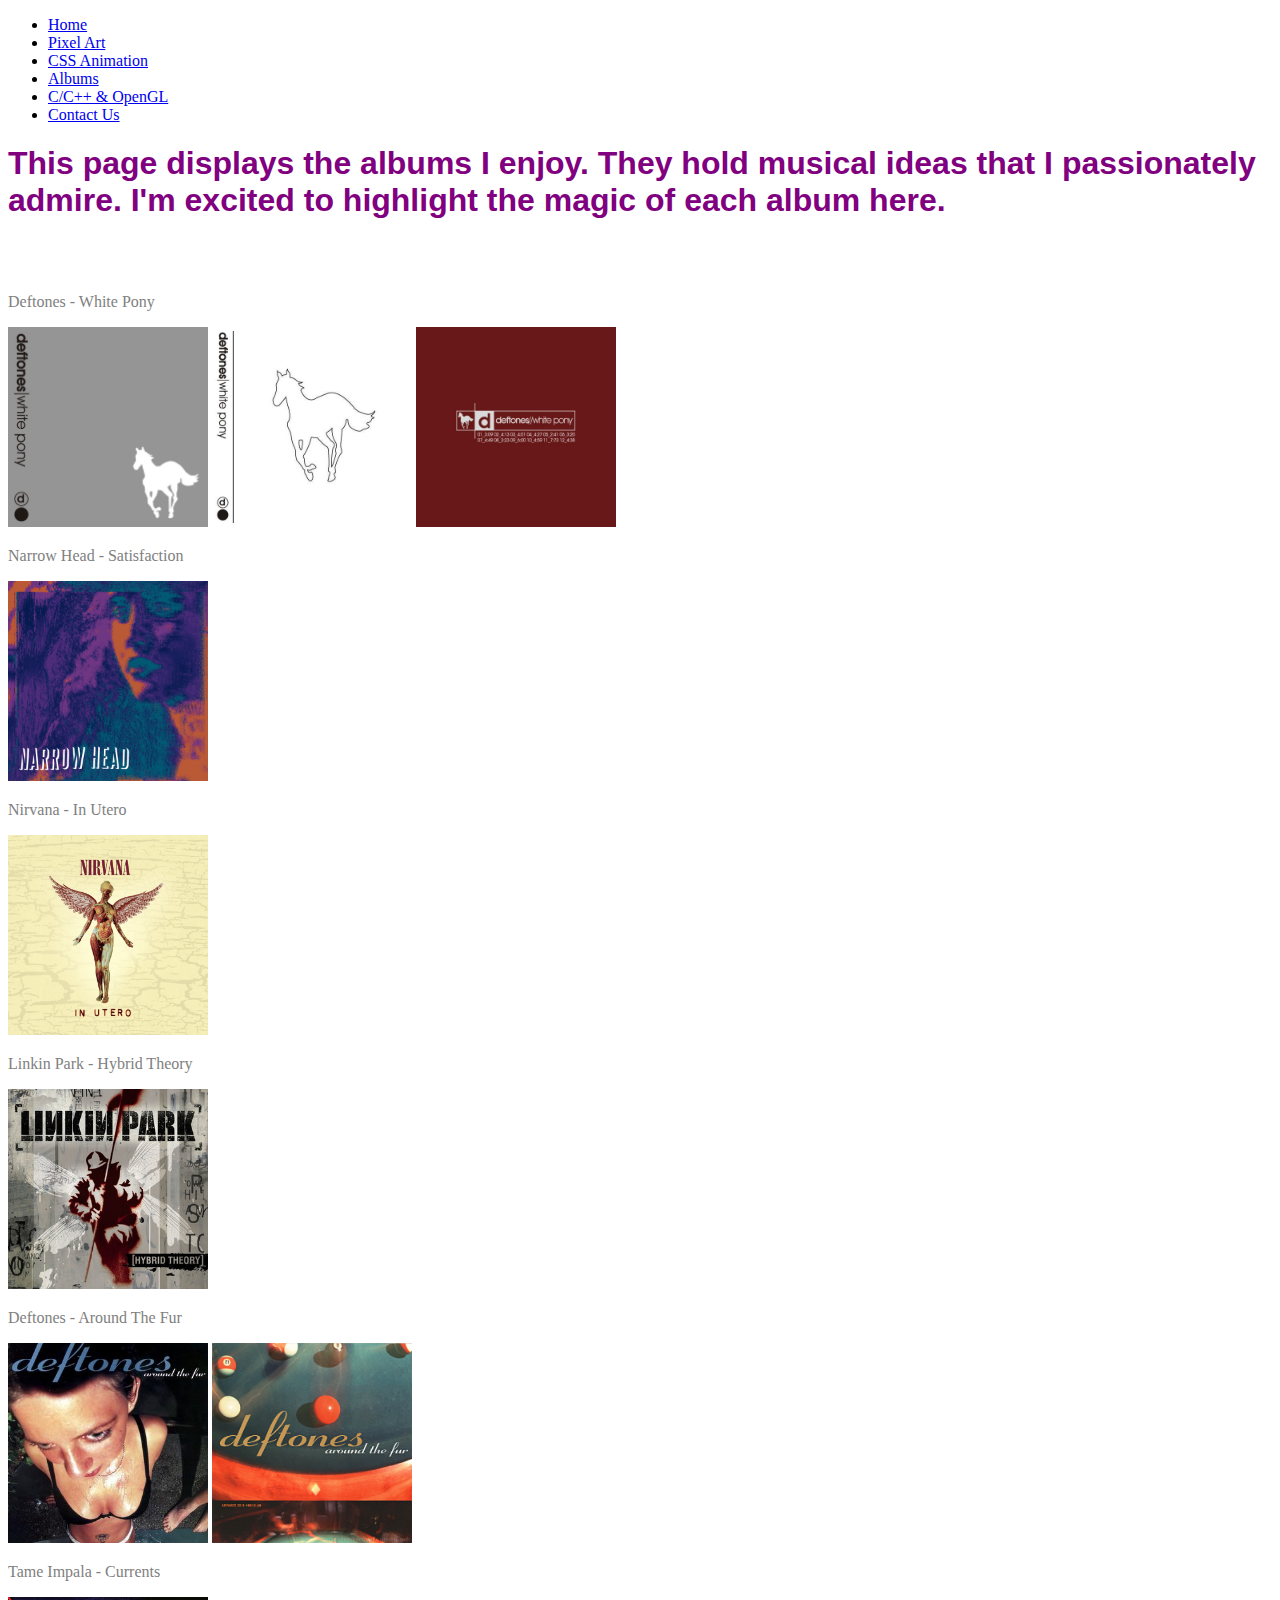
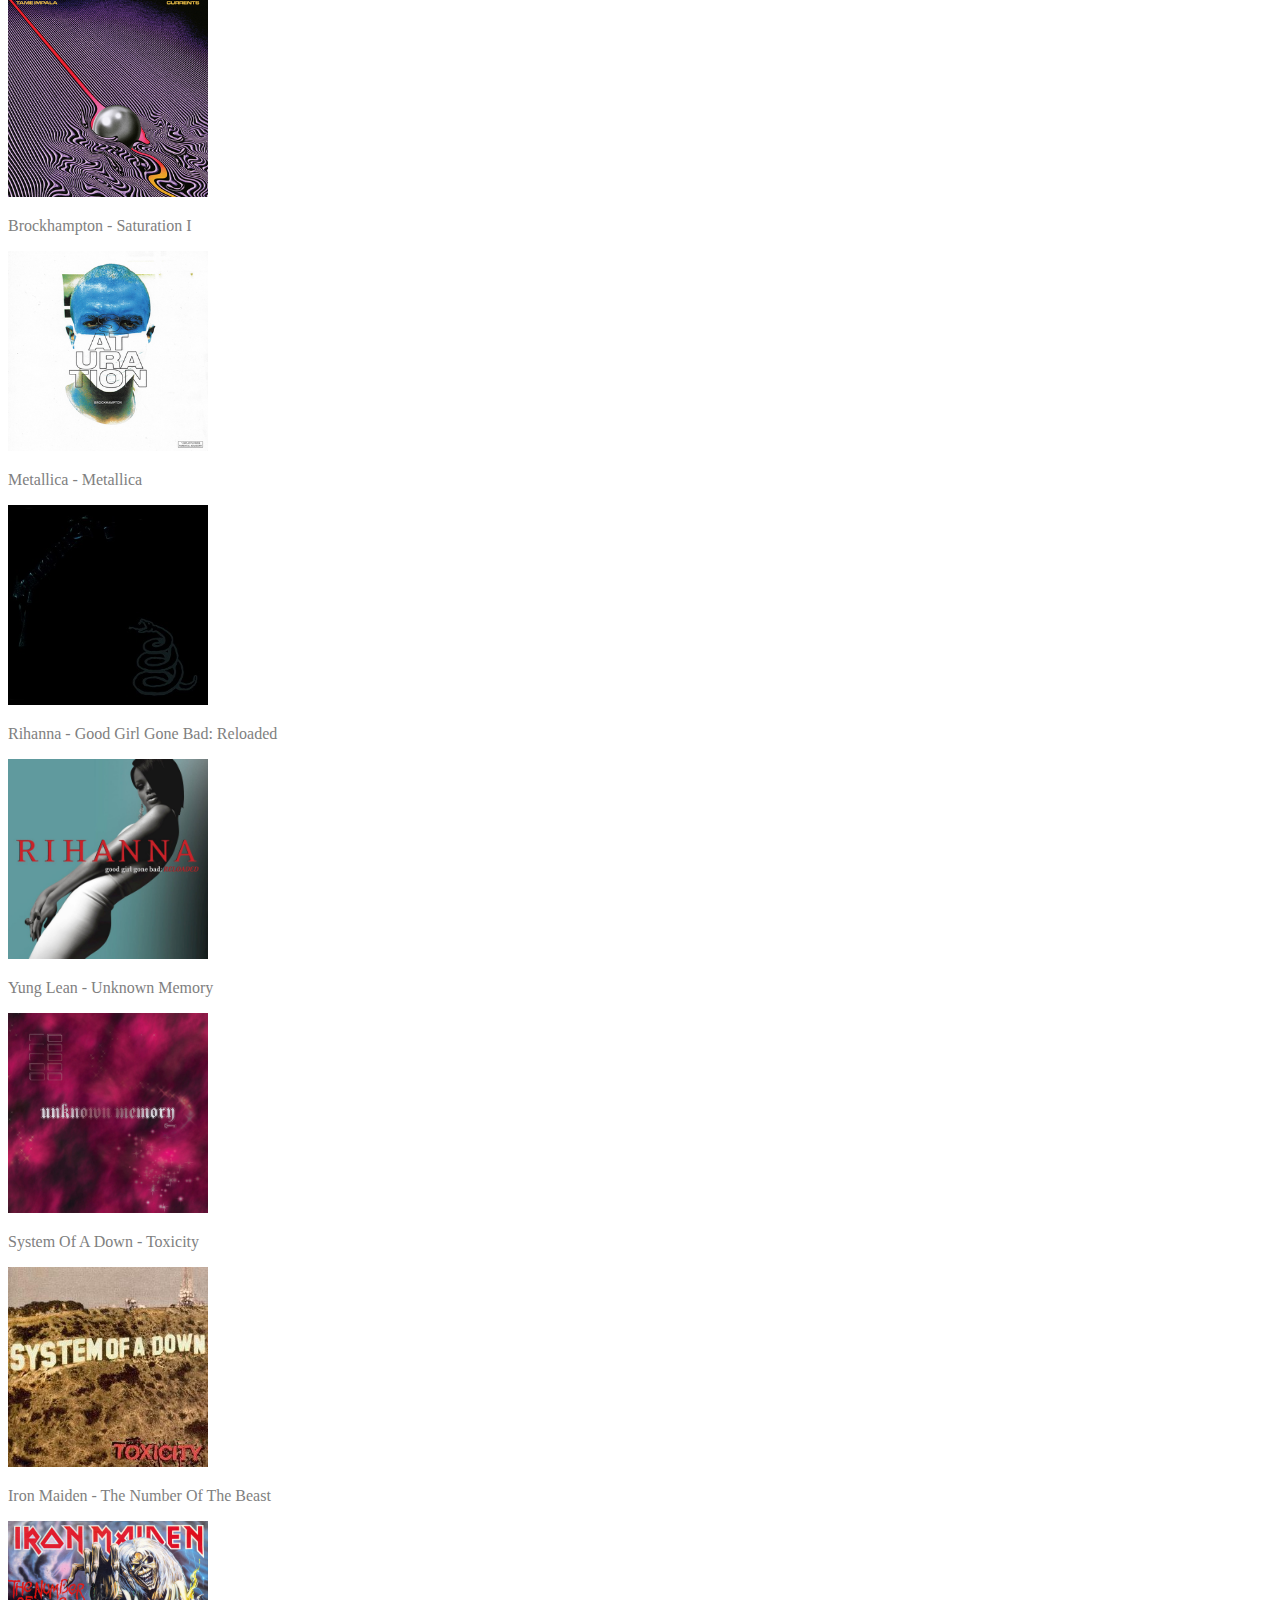
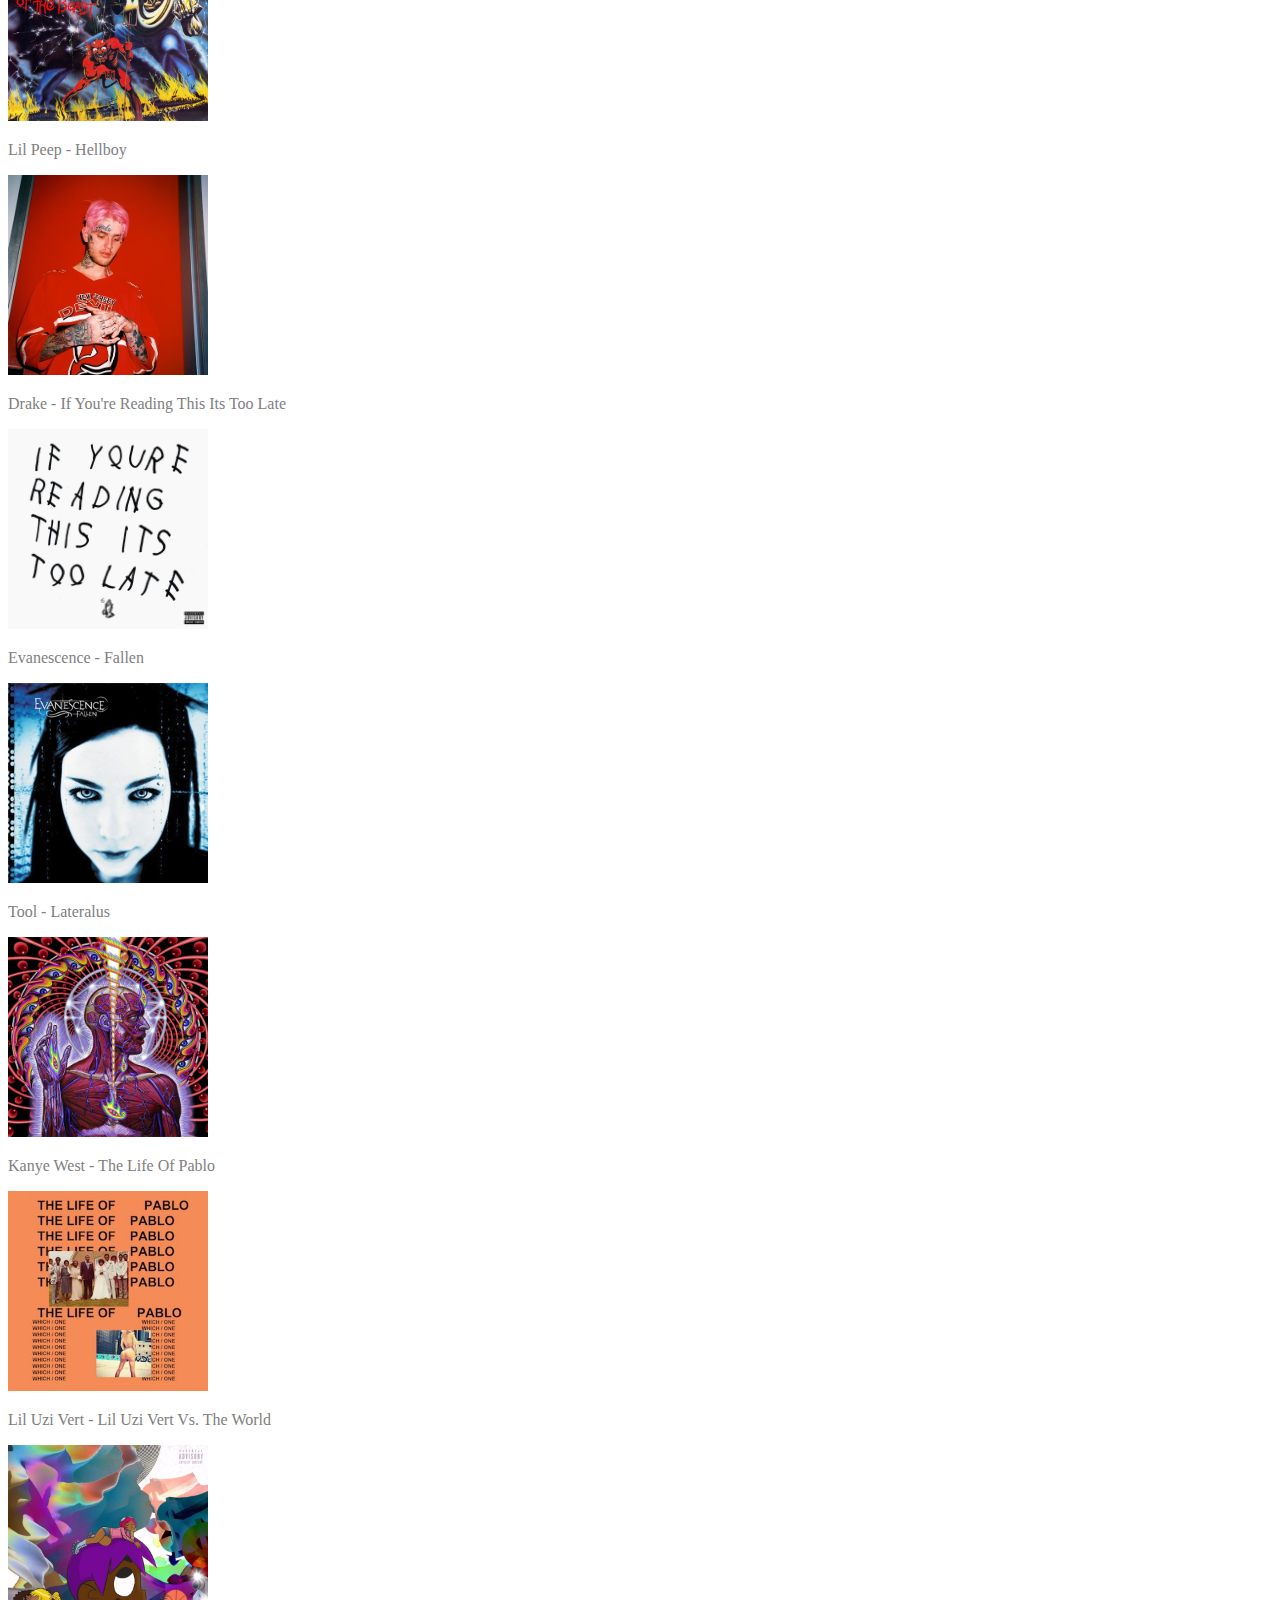
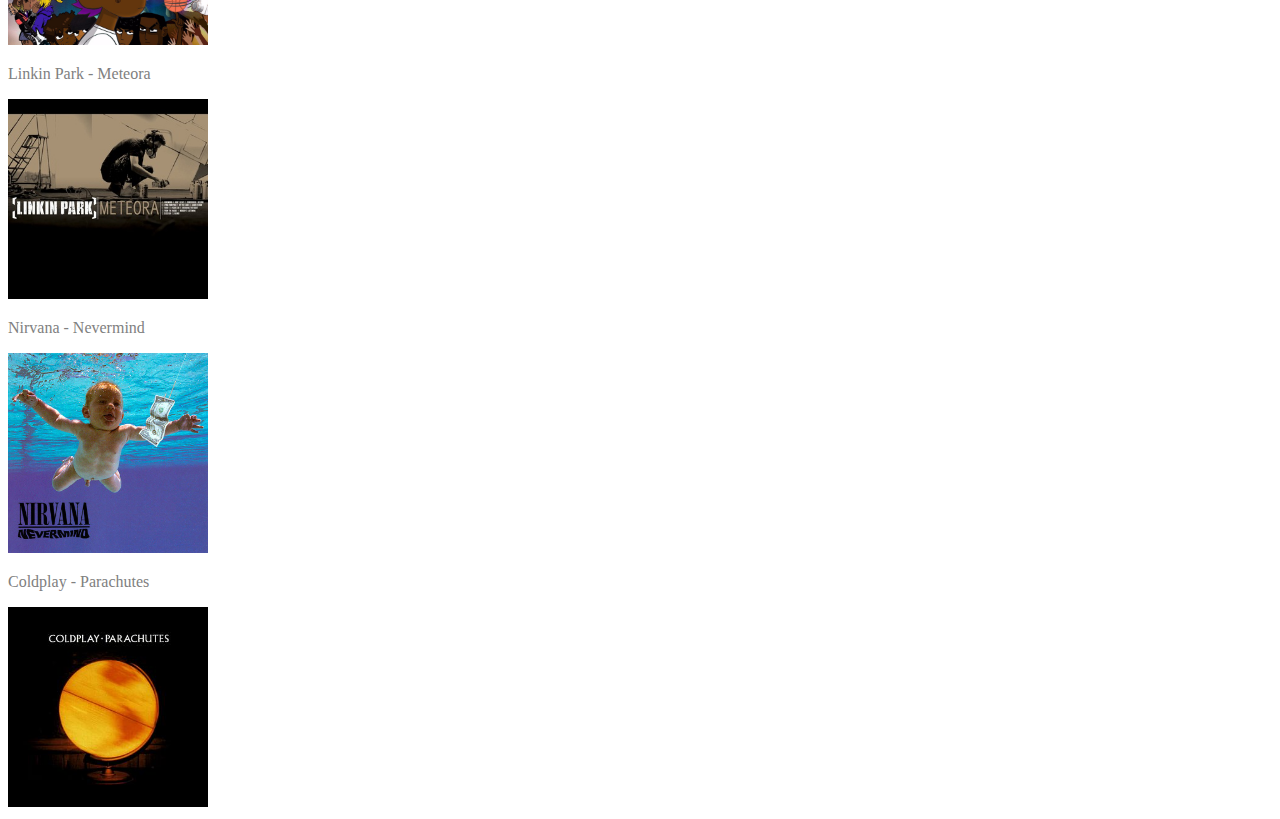
==== album.htm @ 43e3f578 "Trying to commit, 1st try." ====
<!DOCTYPE html>

<html>
<head>

	<title>Albums</title>

	

	<style>
    		//body {background-color: black;}
    		h1 {color: purple;}
		h2 {color: purple;}
    		p {color: gray;}
		p2 {color: yellow; font-stretch: expanded;}

		h1.a {
  			font-family: "Arial", Monaco, monospace;
		}

		h1.b {
  			font-family: Arial, Helvetica, sans-serif;
		}
		p.a {
  			font-family: "Trebuchet MS", Helvetica, sans-serif;
		}

		p.b {
  			font-family: Arial, Helvetica, sans-serif;
		}
		p2.a {
  			font-family: OCR A Std, monospace; font-style: oblique; 
		}
                img.a{
			transform: translate(0px, -0px) 
		}
		img.b{
			transform: translate(0px, 0px) 
		}
  	</style>

</head>

<body>







<nav>
  <ul>
    <li><a href="site_1.htm"; colour = white;>Home</strong></li>
    <li><a href="pixels.htm">Pixel Art</a></li>
    <li><a href="css_animation.htm">CSS Animation</a></li>
    <li><a href="album.htm">Albums</a></li>
    <li><a href="openGL_C.htm">C/C++ & OpenGL</a></li>
    <li><a href="contact.htm">Contact Us</a></li>
  </ul>
</nav>


<h1 class="a">This page displays the albums I enjoy. They hold musical ideas that I passionately admire. I'm excited to highlight the magic of each album here.</h1>
<br><br>

<p>Deftones - White Pony</p>
<img src="Deftones-White-Pony.png" alt="White Pony Original Cover" width="200" height="200" >

<img src="deftones-white-pony-white.png" alt="White Pony Cover 2" width="200" height="200" >

<img src="white-pony.png" alt="White Pony Alt Cover" width="200" height="200" >


<p>Narrow Head - Satisfaction</p>
<img src="narrowhead-sat.png" alt="Satis Cover" width="200" height="200" >
<br>

<p>Nirvana - In Utero</p>
<img src="in-utero.png" alt="In Utero Cover" width="200" height="200" >
<br>

<p>Linkin Park - Hybrid Theory</p>
<img src="hybrid-theory.png" alt="LP Hybrid T Cover" width="200" height="200" >
<br>

<p>Deftones - Around The Fur</p>
<img src="aroundthefur.png" alt="Around The Fur Cover" width="200" height="200" >
<img class="a" src="aroundthefur-2.png" alt="Around The Fur Alt Cover" width="200" height="200" >
<br>

<p>Tame Impala - Currents</p>
<img src="currents.png" alt="Currents Cover" width="200" height="200" >
<br>

<p>Brockhampton - Saturation I</p>
<img src="sat-1.png" alt="Sat 1 Cover" width="200" height="200" >
<br>

<p>Metallica - Metallica</p>
<img src="metallica.png" alt="Self Titled Cover" width="200" height="200" >
<br>

<p>Rihanna - Good Girl Gone Bad: Reloaded</p>
<img src="rih-good.png" alt="Rih Cover" width="200" height="200" >
<br>

<p>Yung Lean - Unknown Memory</p>
<img src="yunglean.png" alt="Yung Lean Cover" width="200" height="200" >
<br>

<p>System Of A Down - Toxicity</p>
<img src="toxicity.png" alt="Toxicity Cover" width="200" height="200" >
<br>

<p>Iron Maiden - The Number Of The Beast</p>
<img src="number.png" alt="Number Cover" width="200" height="200" >
<br>

<p>Lil Peep - Hellboy</p>
<img src="hellboy.png" alt="Hellboy Cover" width="200" height="200" >
<br>

<p>Drake - If You're Reading This Its Too Late</p>
<img src="reading.png" alt="Reading Cover" width="200" height="200" >
<br>

<p>Evanescence - Fallen</p>
<img src="fallen.png" alt="Fallen Cover" width="200" height="200" >
<br>

<p>Tool - Lateralus</p>
<img src="lateralus.png" alt="Lateralus Cover" width="200" height="200" >
<br>

<p>Kanye West - The Life Of Pablo</p>
<img src="pablo.png" alt="Pablo Cover" width="200" height="200" >
<br>

<p>Lil Uzi Vert - Lil Uzi Vert Vs. The World</p>
<img src="uzi-vs-world.png" alt="Uzi World Cover" width="200" height="200" >
<br>

<p>Linkin Park - Meteora</p>
<img src="meteora.png" alt="Meteora Cover" width="200" height="200" >
<br>

<p>Nirvana - Nevermind</p>
<img src="nevermind.png" alt="Nevermind Cover" width="200" height="200" >
<br>

<p>Coldplay - Parachutes</p>
<img src="parachutes.png" alt="Parachutes Cover" width="200" height="200" >
<br>



</body>
</html>
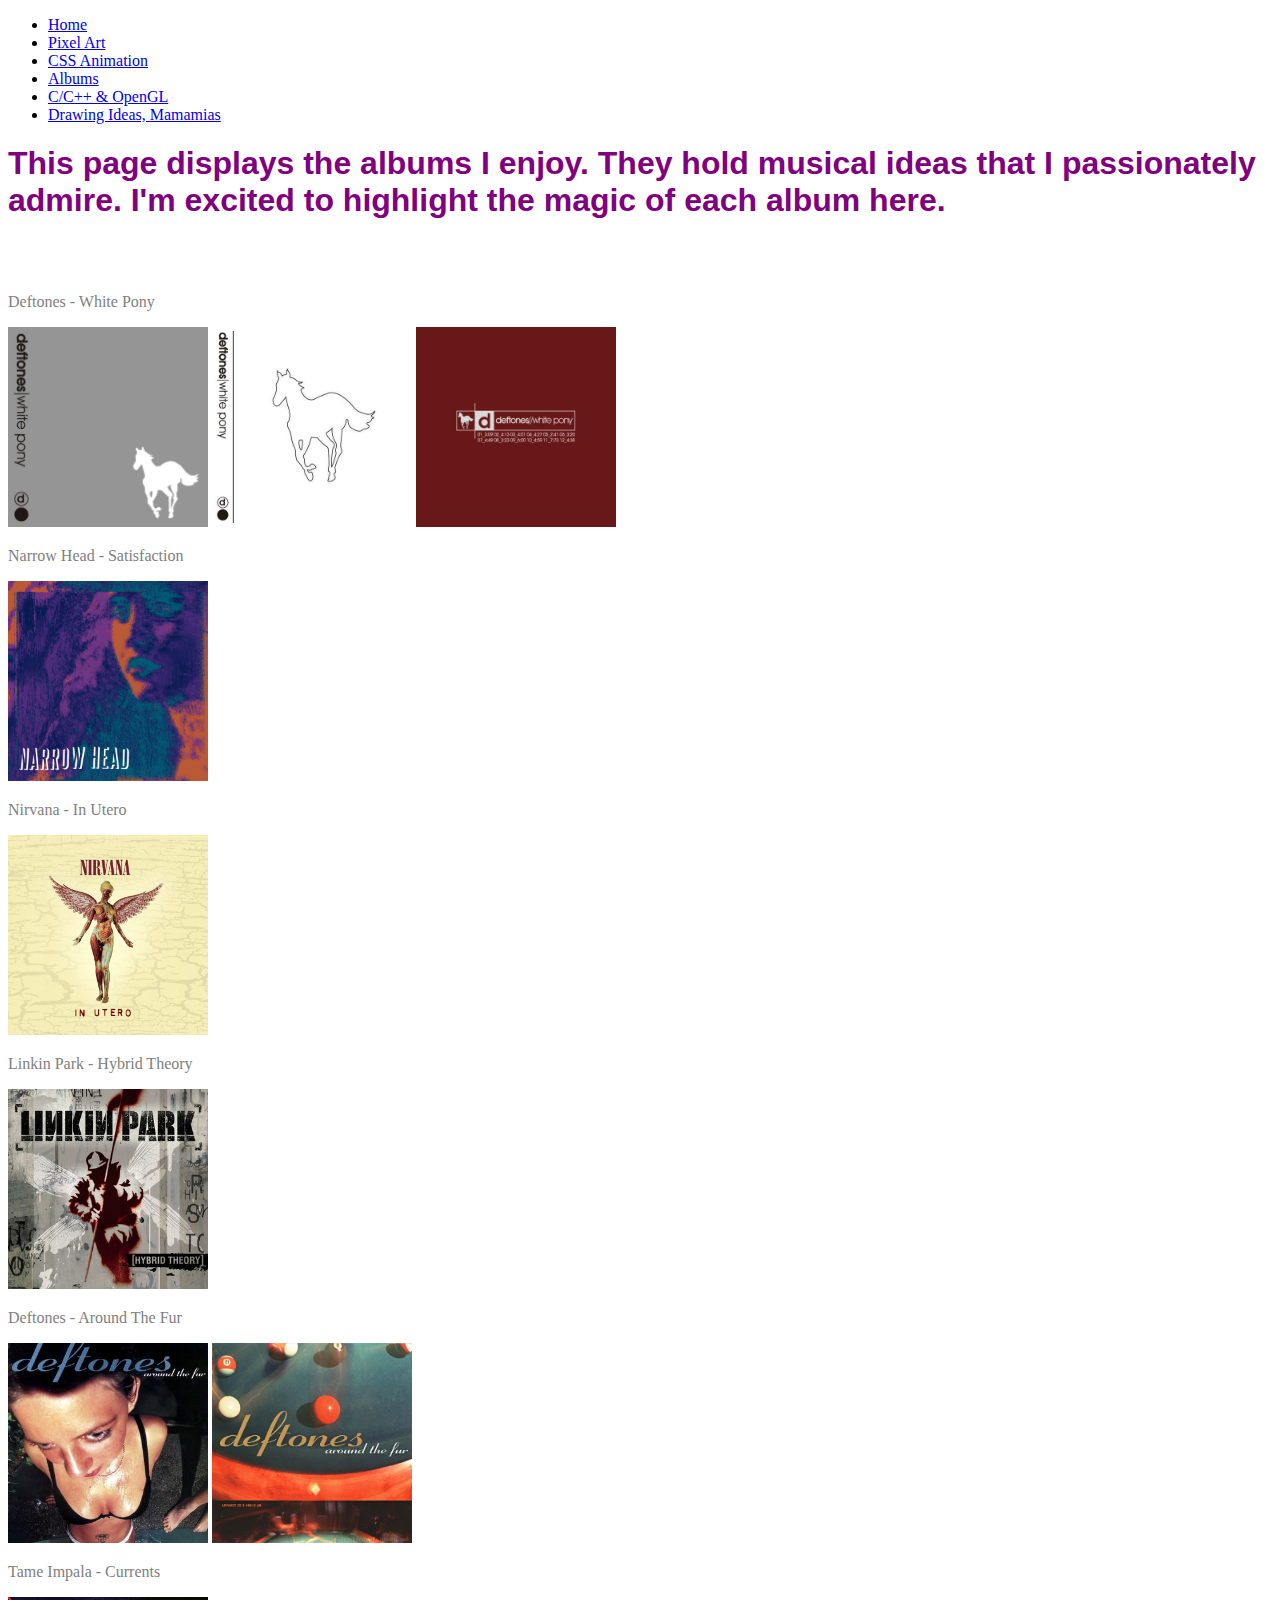
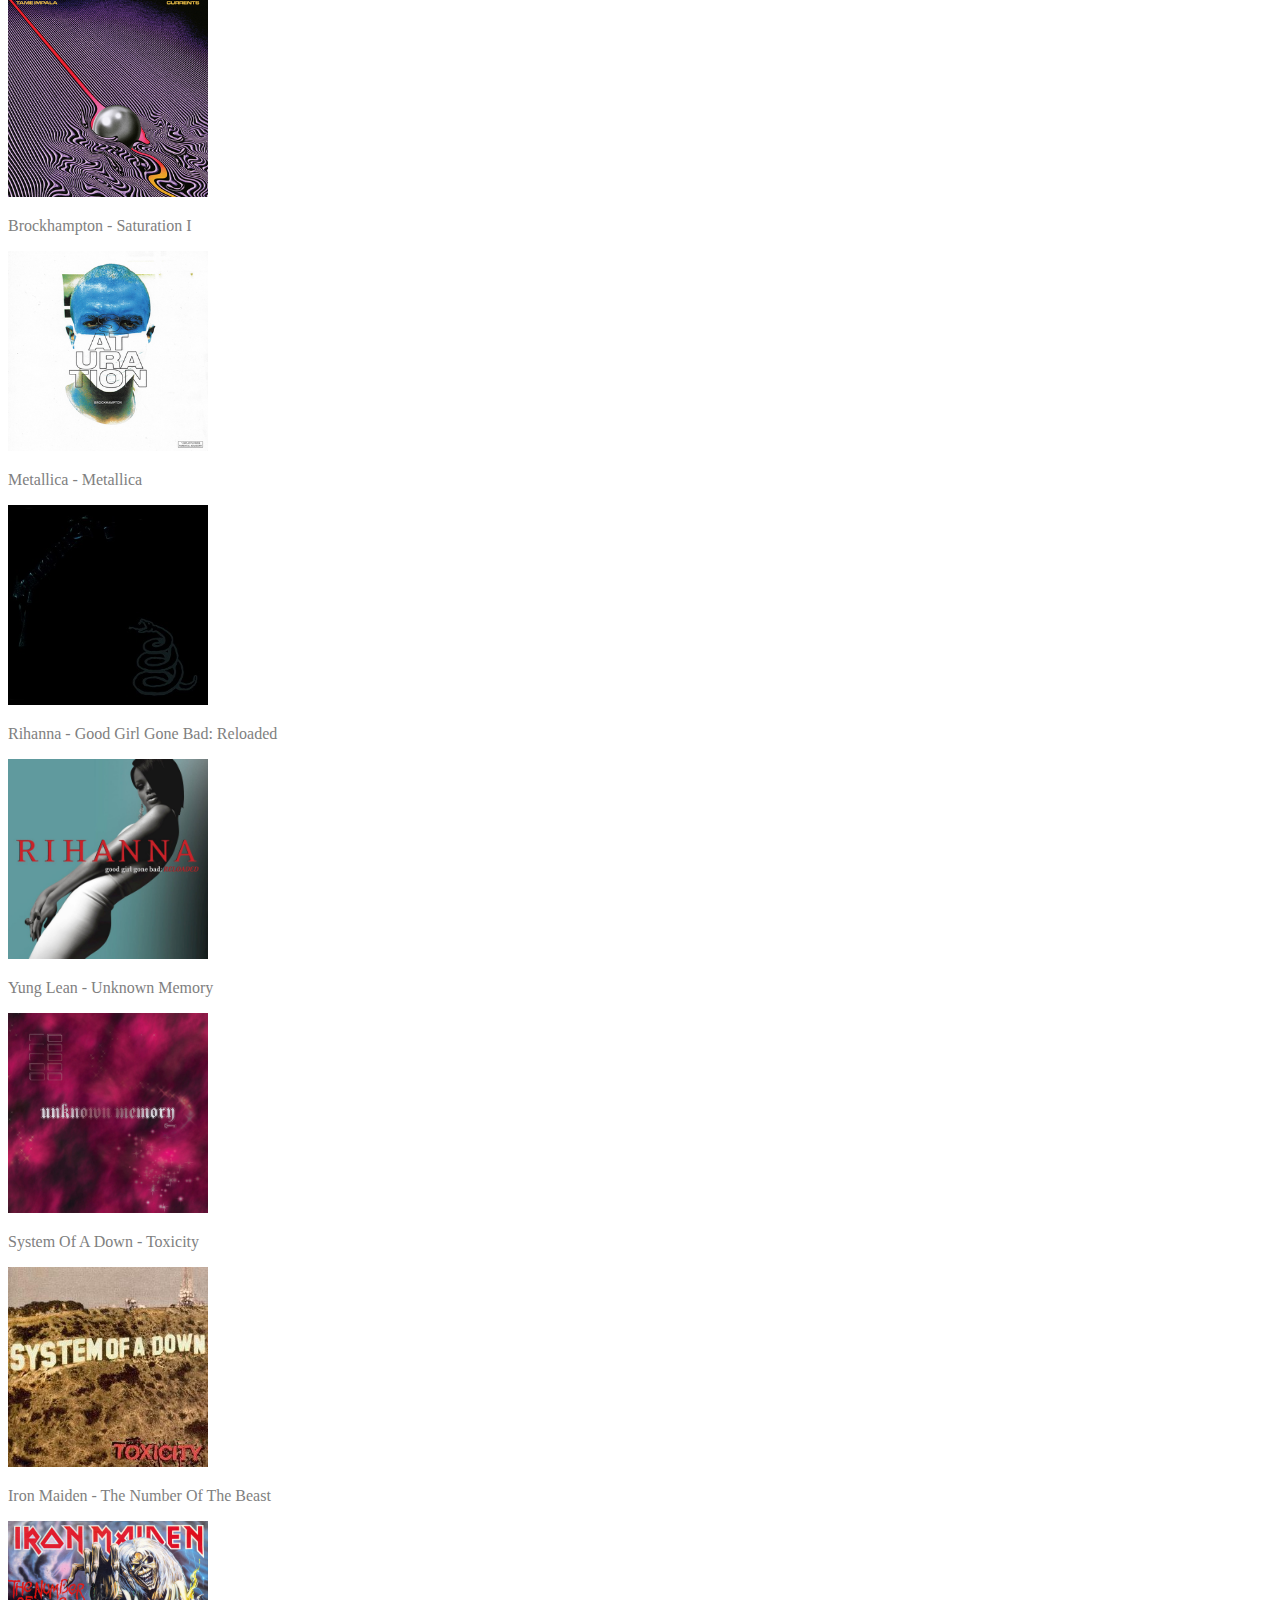
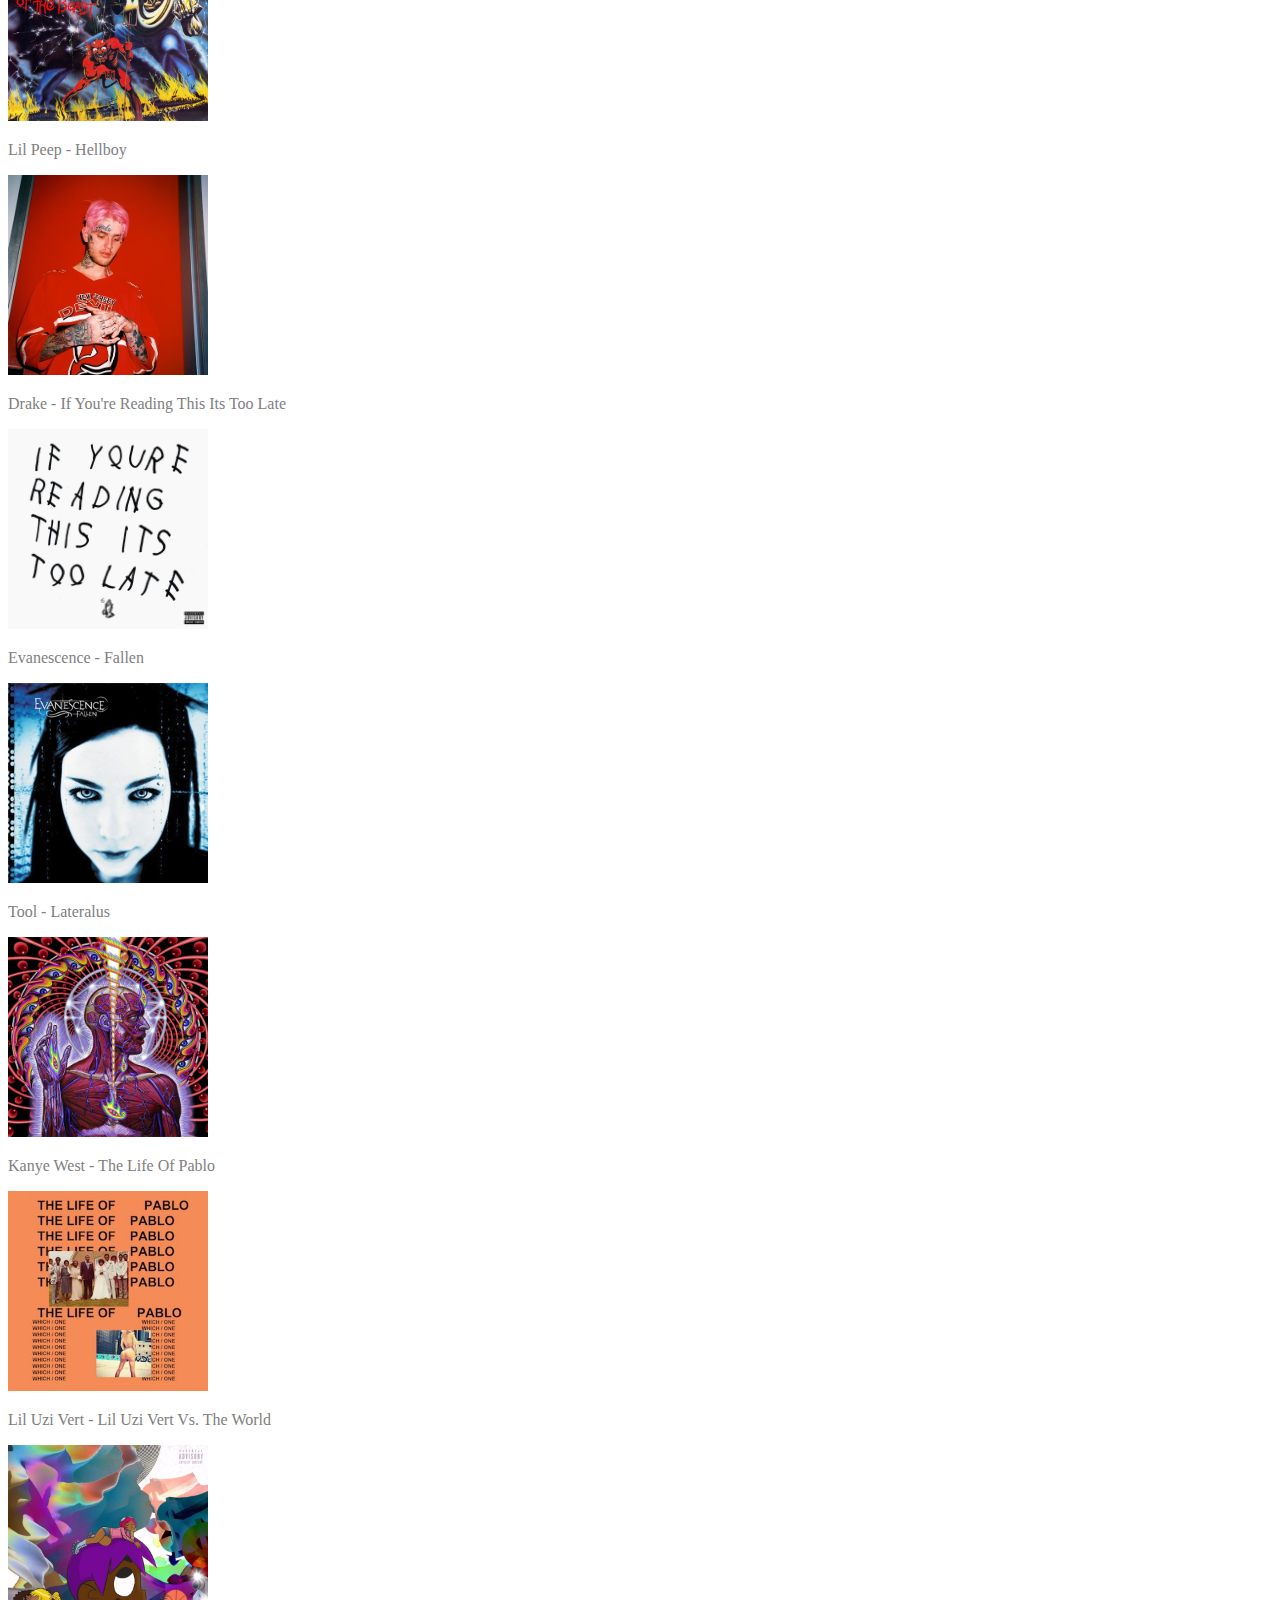
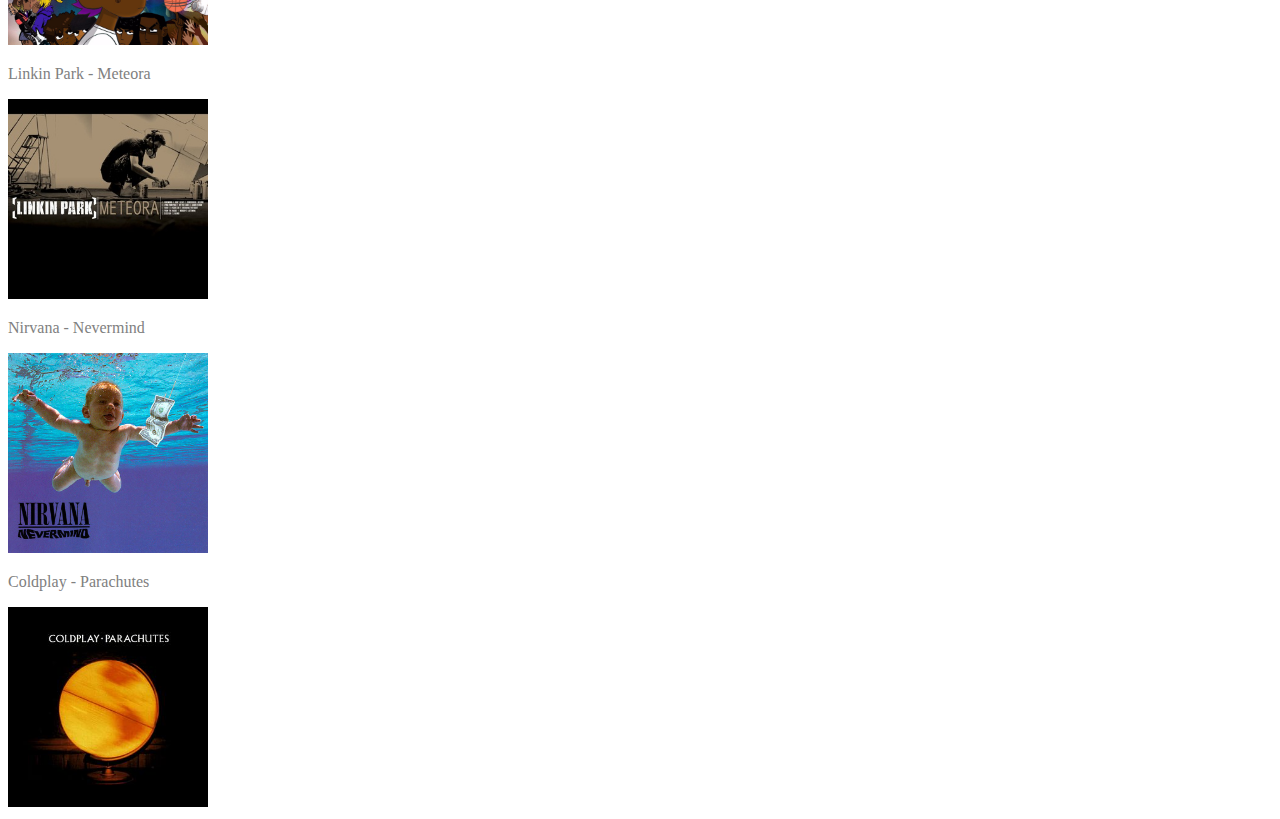
==== commit f760b820: "New page: drawings." ====
--- a/album.htm
+++ b/album.htm
@@ -51,12 +51,12 @@
 
 <nav>
   <ul>
-    <li><a href="site_1.htm"; colour = white;>Home</strong></li>
+    <li><a href="index.htm"; colour = white;>Home</strong></li>
     <li><a href="pixels.htm">Pixel Art</a></li>
     <li><a href="css_animation.htm">CSS Animation</a></li>
     <li><a href="album.htm">Albums</a></li>
     <li><a href="openGL_C.htm">C/C++ & OpenGL</a></li>
-    <li><a href="contact.htm">Contact Us</a></li>
+    <li><a href="drawing.htm">Drawing Ideas, Mamamias</a></li>
   </ul>
 </nav>
 
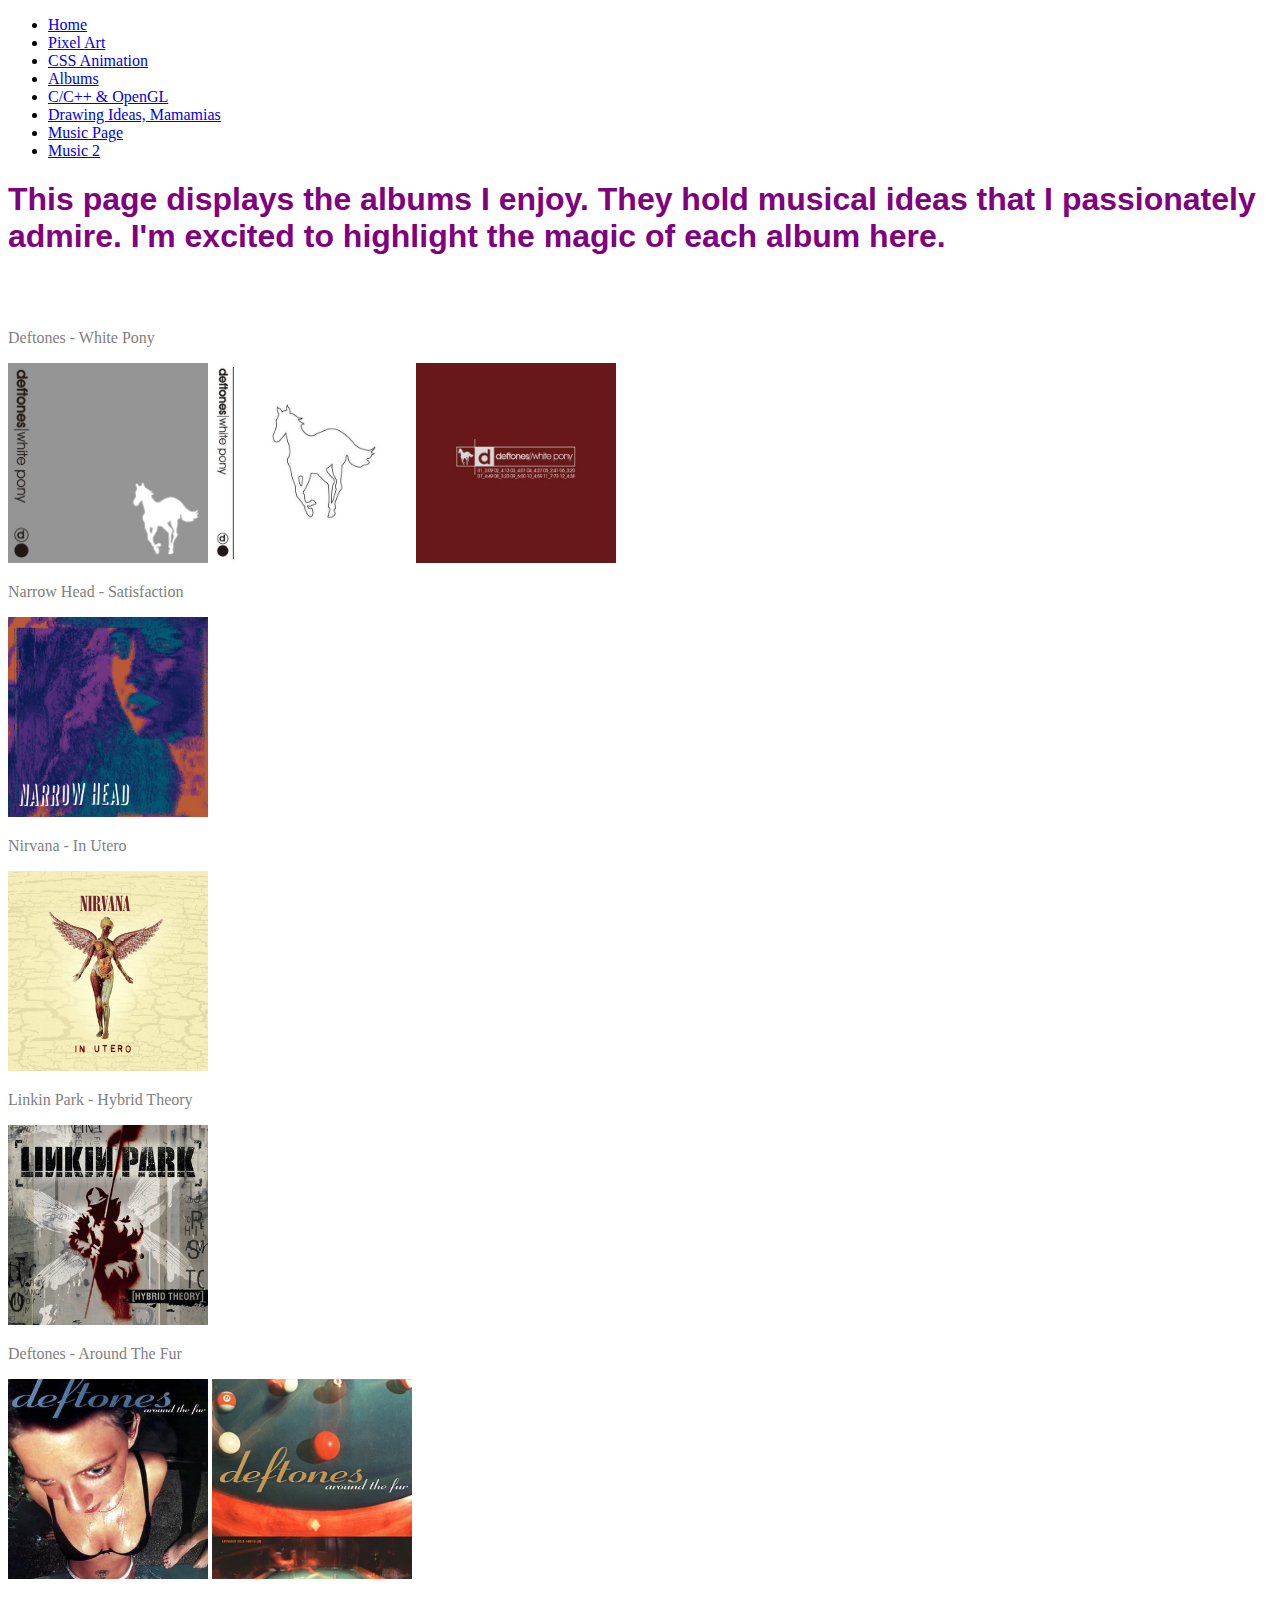
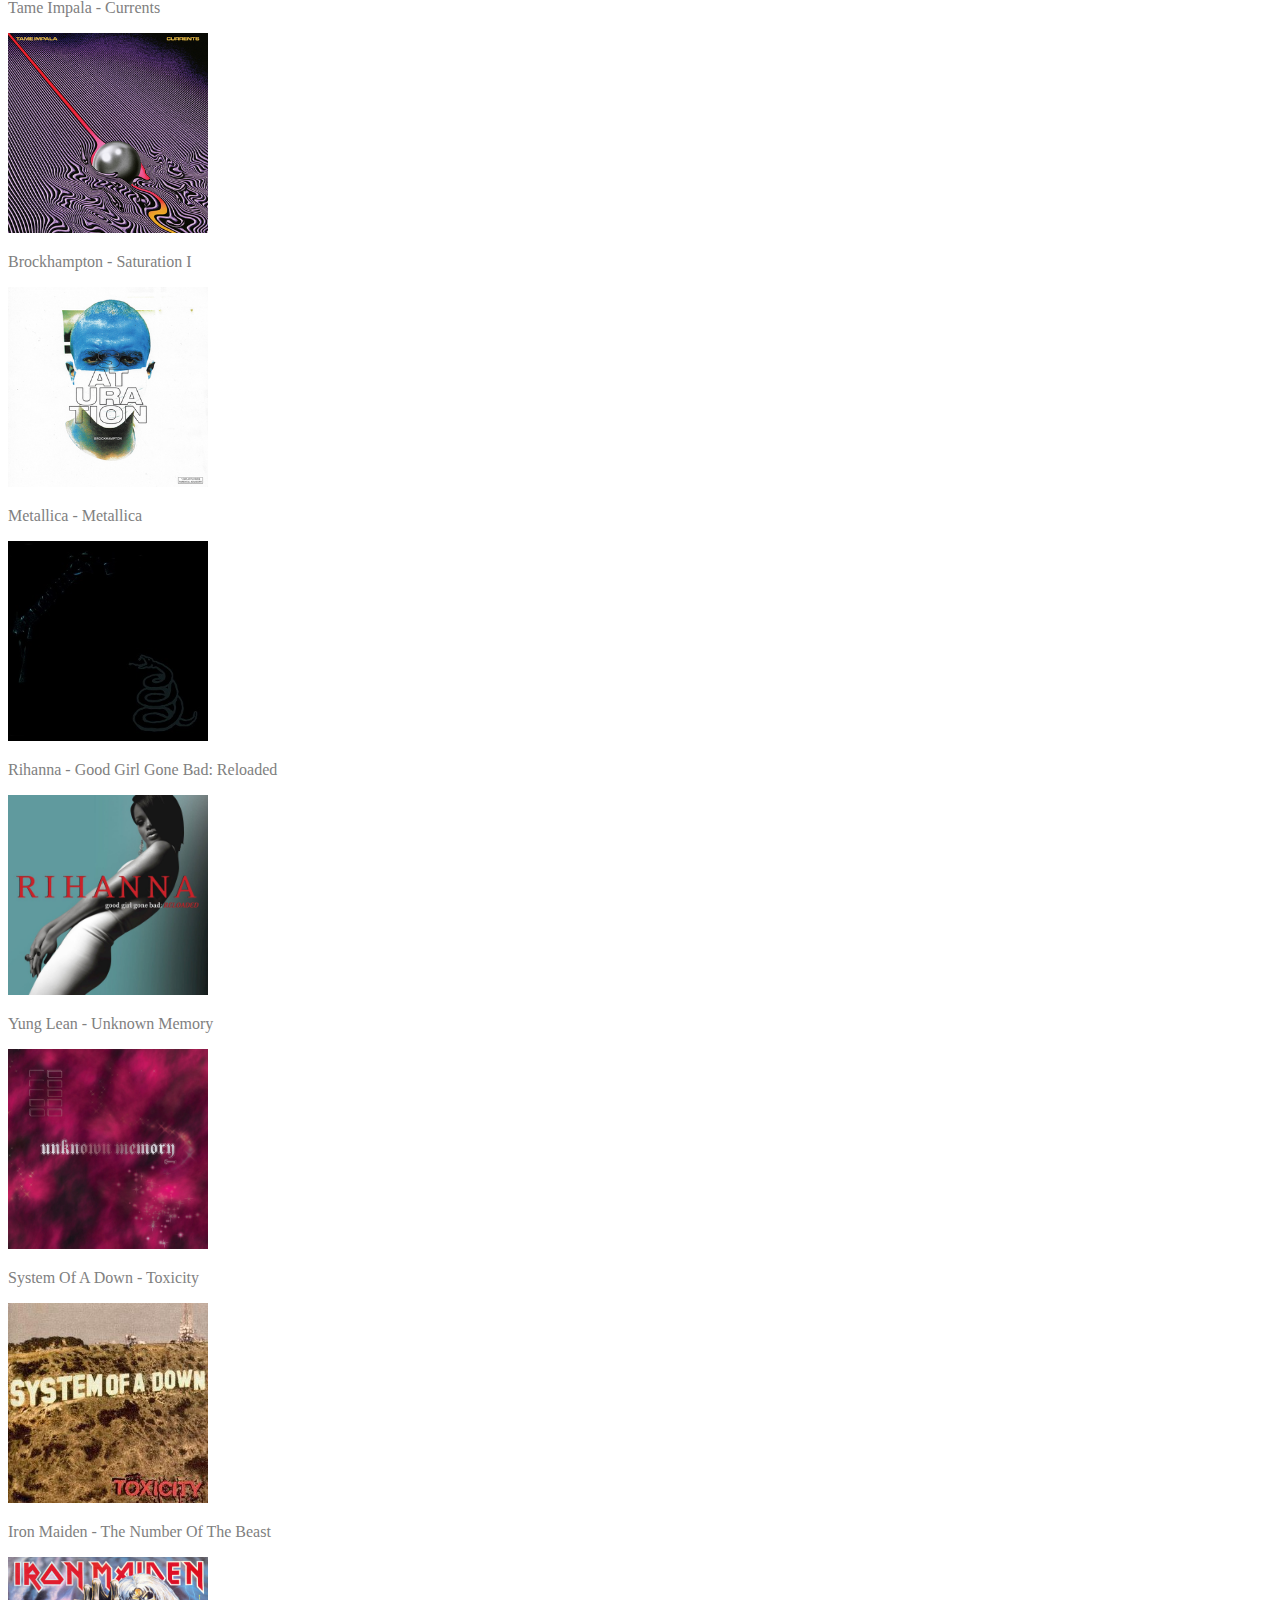
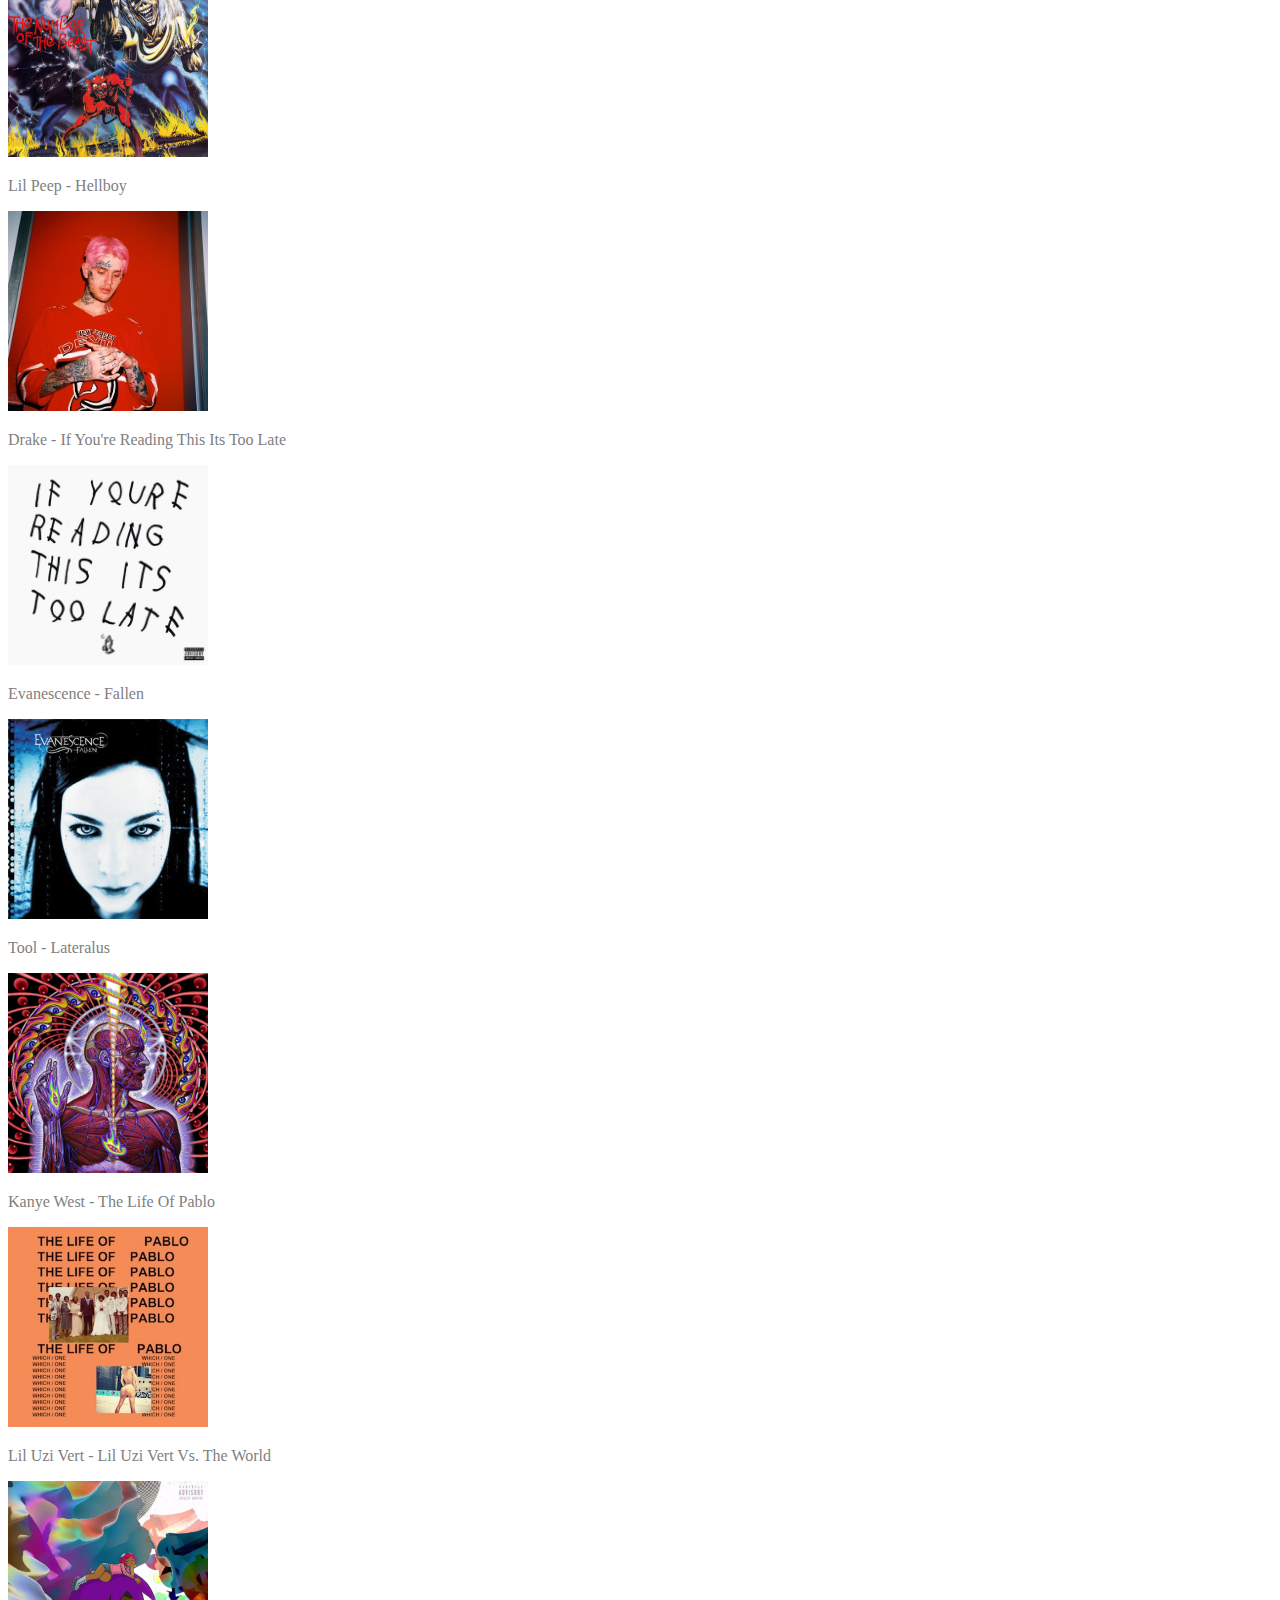
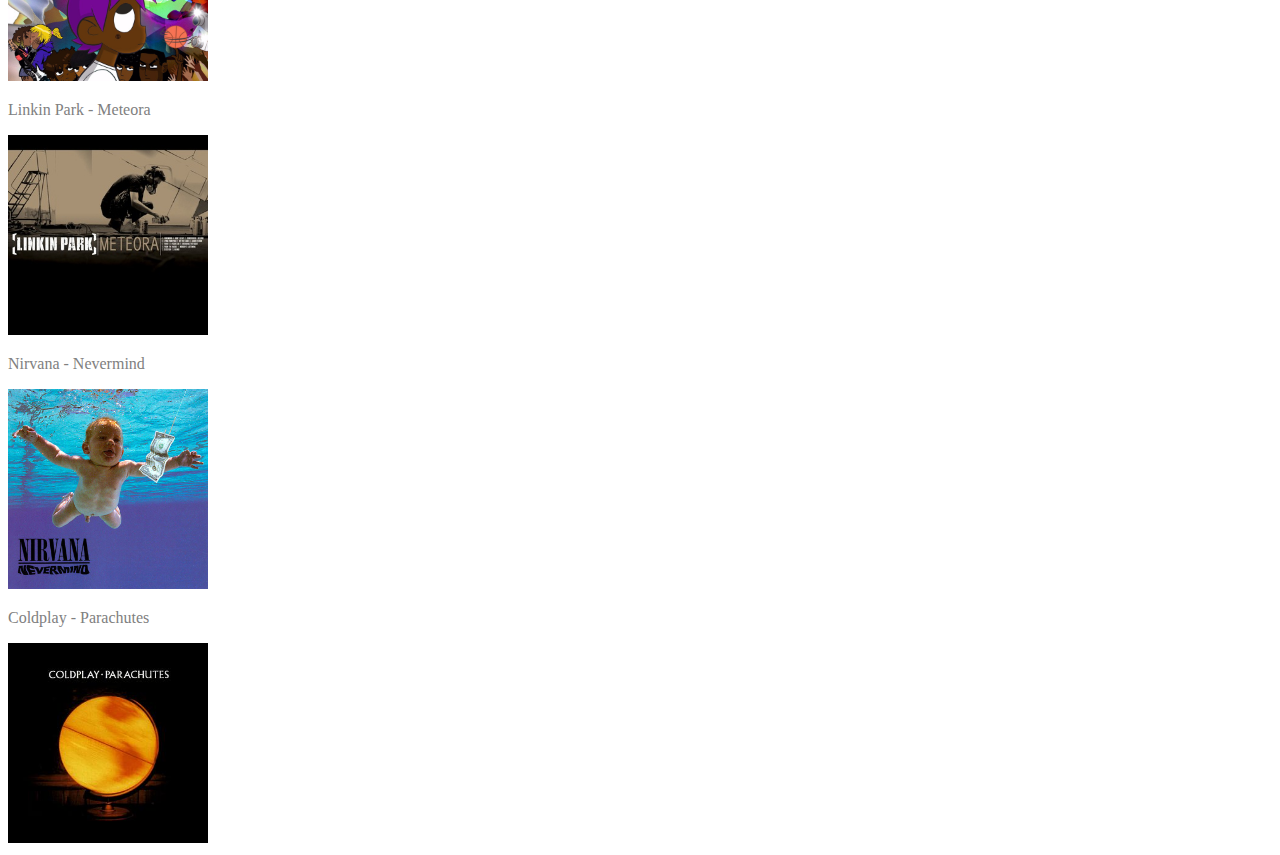
==== commit d99c8c01: "Created music pages, borders." ====
--- a/album.htm
+++ b/album.htm
@@ -57,6 +57,8 @@
     <li><a href="album.htm">Albums</a></li>
     <li><a href="openGL_C.htm">C/C++ & OpenGL</a></li>
     <li><a href="drawing.htm">Drawing Ideas, Mamamias</a></li>
+    <li><a href="music.htm">Music Page</a></li>
+    <li><a href="music 2.htm">Music 2</a></li>
   </ul>
 </nav>
 
@@ -65,92 +67,92 @@
 <br><br>
 
 <p>Deftones - White Pony</p>
-<img src="Deftones-White-Pony.png" alt="White Pony Original Cover" width="200" height="200" >
+<img src="album covers/Deftones-White-Pony.png" alt="White Pony Original Cover" width="200" height="200" >
 
-<img src="deftones-white-pony-white.png" alt="White Pony Cover 2" width="200" height="200" >
+<img src="album covers/deftones-white-pony-white.png" alt="White Pony Cover 2" width="200" height="200" >
 
-<img src="white-pony.png" alt="White Pony Alt Cover" width="200" height="200" >
+<img src="album covers/white-pony.png" alt="White Pony Alt Cover" width="200" height="200" >
 
 
 <p>Narrow Head - Satisfaction</p>
-<img src="narrowhead-sat.png" alt="Satis Cover" width="200" height="200" >
+<img src="album covers/narrowhead-sat.png" alt="Satis Cover" width="200" height="200" >
 <br>
 
 <p>Nirvana - In Utero</p>
-<img src="in-utero.png" alt="In Utero Cover" width="200" height="200" >
+<img src="album covers/in-utero.png" alt="In Utero Cover" width="200" height="200" >
 <br>
 
 <p>Linkin Park - Hybrid Theory</p>
-<img src="hybrid-theory.png" alt="LP Hybrid T Cover" width="200" height="200" >
+<img src="album covers/hybrid-theory.png" alt="LP Hybrid T Cover" width="200" height="200" >
 <br>
 
 <p>Deftones - Around The Fur</p>
-<img src="aroundthefur.png" alt="Around The Fur Cover" width="200" height="200" >
-<img class="a" src="aroundthefur-2.png" alt="Around The Fur Alt Cover" width="200" height="200" >
+<img src="album covers/aroundthefur.png" alt="Around The Fur Cover" width="200" height="200" >
+<img class="a" src="album covers/aroundthefur-2.png" alt="Around The Fur Alt Cover" width="200" height="200" >
 <br>
 
 <p>Tame Impala - Currents</p>
-<img src="currents.png" alt="Currents Cover" width="200" height="200" >
+<img src="album covers/currents.png" alt="Currents Cover" width="200" height="200" >
 <br>
 
 <p>Brockhampton - Saturation I</p>
-<img src="sat-1.png" alt="Sat 1 Cover" width="200" height="200" >
+<img src="album covers/sat-1.png" alt="Sat 1 Cover" width="200" height="200" >
 <br>
 
 <p>Metallica - Metallica</p>
-<img src="metallica.png" alt="Self Titled Cover" width="200" height="200" >
+<img src="album covers/metallica.png" alt="Self Titled Cover" width="200" height="200" >
 <br>
 
 <p>Rihanna - Good Girl Gone Bad: Reloaded</p>
-<img src="rih-good.png" alt="Rih Cover" width="200" height="200" >
+<img src="album covers/rih-good.png" alt="Rih Cover" width="200" height="200" >
 <br>
 
 <p>Yung Lean - Unknown Memory</p>
-<img src="yunglean.png" alt="Yung Lean Cover" width="200" height="200" >
+<img src="album covers/yunglean.png" alt="Yung Lean Cover" width="200" height="200" >
 <br>
 
 <p>System Of A Down - Toxicity</p>
-<img src="toxicity.png" alt="Toxicity Cover" width="200" height="200" >
+<img src="album covers/toxicity.png" alt="Toxicity Cover" width="200" height="200" >
 <br>
 
 <p>Iron Maiden - The Number Of The Beast</p>
-<img src="number.png" alt="Number Cover" width="200" height="200" >
+<img src="album covers/number.png" alt="Number Cover" width="200" height="200" >
 <br>
 
 <p>Lil Peep - Hellboy</p>
-<img src="hellboy.png" alt="Hellboy Cover" width="200" height="200" >
+<img src="album covers/hellboy.png" alt="Hellboy Cover" width="200" height="200" >
 <br>
 
 <p>Drake - If You're Reading This Its Too Late</p>
-<img src="reading.png" alt="Reading Cover" width="200" height="200" >
+<img src="album covers/reading.png" alt="Reading Cover" width="200" height="200" >
 <br>
 
 <p>Evanescence - Fallen</p>
-<img src="fallen.png" alt="Fallen Cover" width="200" height="200" >
+<img src="album covers/fallen.png" alt="Fallen Cover" width="200" height="200" >
 <br>
 
 <p>Tool - Lateralus</p>
-<img src="lateralus.png" alt="Lateralus Cover" width="200" height="200" >
+<img src="album covers/lateralus.png" alt="Lateralus Cover" width="200" height="200" >
 <br>
 
 <p>Kanye West - The Life Of Pablo</p>
-<img src="pablo.png" alt="Pablo Cover" width="200" height="200" >
+<img src="album covers/pablo.png" alt="Pablo Cover" width="200" height="200" >
 <br>
 
 <p>Lil Uzi Vert - Lil Uzi Vert Vs. The World</p>
-<img src="uzi-vs-world.png" alt="Uzi World Cover" width="200" height="200" >
+<img src="album covers/uzi-vs-world.png" alt="Uzi World Cover" width="200" height="200" >
 <br>
 
 <p>Linkin Park - Meteora</p>
-<img src="meteora.png" alt="Meteora Cover" width="200" height="200" >
+<img src="album covers/meteora.png" alt="Meteora Cover" width="200" height="200" >
 <br>
 
 <p>Nirvana - Nevermind</p>
-<img src="nevermind.png" alt="Nevermind Cover" width="200" height="200" >
+<img src="album covers/nevermind.png" alt="Nevermind Cover" width="200" height="200" >
 <br>
 
 <p>Coldplay - Parachutes</p>
-<img src="parachutes.png" alt="Parachutes Cover" width="200" height="200" >
+<img src="album covers/parachutes.png" alt="Parachutes Cover" width="200" height="200" >
 <br>
 
 
